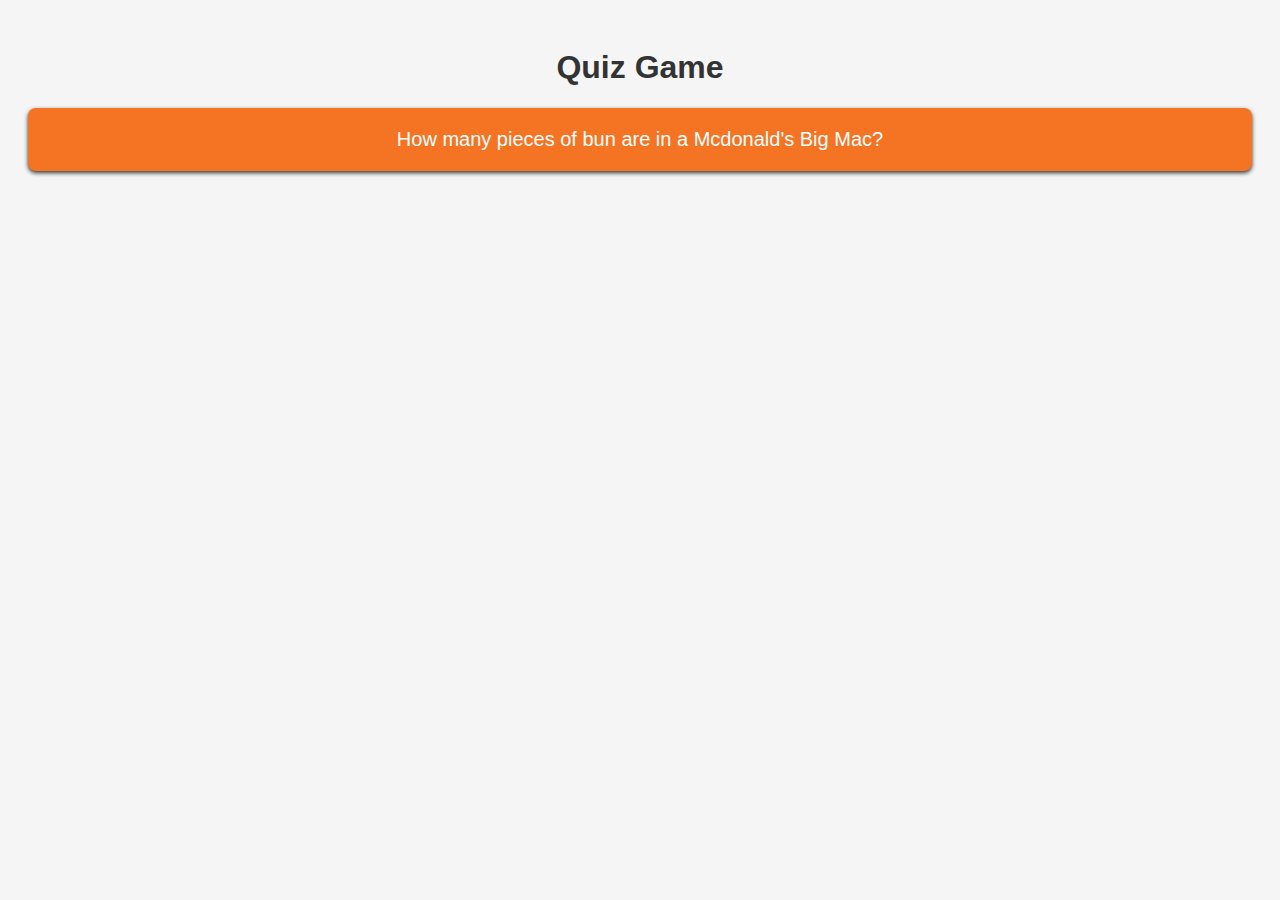
==== quizgame app/index.html @ 6a605e95 "quiz game app v initial" ====
<!DOCTYPE html>
<html>
<head>
  <title>Quiz Game</title>
  <link rel="stylesheet" href="style.css" />
</head>

<body>
  <h1>Quiz Game</h1>
  <div id="question"></div>
  <div id="options"></div>
  <div id="score"></div>
  <script src="quiz.js"></script>
</body>

</html>
---- quizgame app/style.css ----
body {
    font-family: Arial, sans-serif;
    background-color: #f5f5f5;
    padding: 20px;
  }
  
  h1 {
    text-align: center;
    color: #333;
  }
  
  #question {
    background-color: #f57424;
    color: #fff;
    border-radius: 8px;
    padding: 20px;
    margin-bottom: 20px;
    text-align: center;
    font-size: 20px;
    box-shadow: 0 2px 4px rgba(3, 3, 3, 0.8);
  }
  
  #options {
    display: flex;
    background-color: #a1a1a1;
    width: 50%;
    border-radius: 8px;
    flex-direction: column;
    margin: auto;
    margin-bottom: 20px;
  }
  
  #options button {
    display: block;
    width: 80%;
    height: 40px;
    cursor: pointer;
    margin: auto;
    margin-bottom: 10px;
    font-family: "Times New Roman", Times, serif;
    font-size: 20px;
    font-weight: bold;
    border-radius: 8px;
  }
  
  #options button:hover {
    background-color: #f57424;
  }
  
  #btn {
    display: flex;
    width: 50%;
    margin: auto;
    justify-content: flex-end;
  }
  
  #next {
    display: inline-block;
    background-color: #0084ff;
    color: #fff;
    border: none;
    border-radius: 20px;
    padding: 10px 20px;
    font-size: 16px;
    cursor: pointer;
  }
  
  #next:hover {
    background-color: #0060c0;
  }
  
  #score {
    text-align: center;
    font-size: 20px;
    font-weight: bold;
    color: #333;
  }
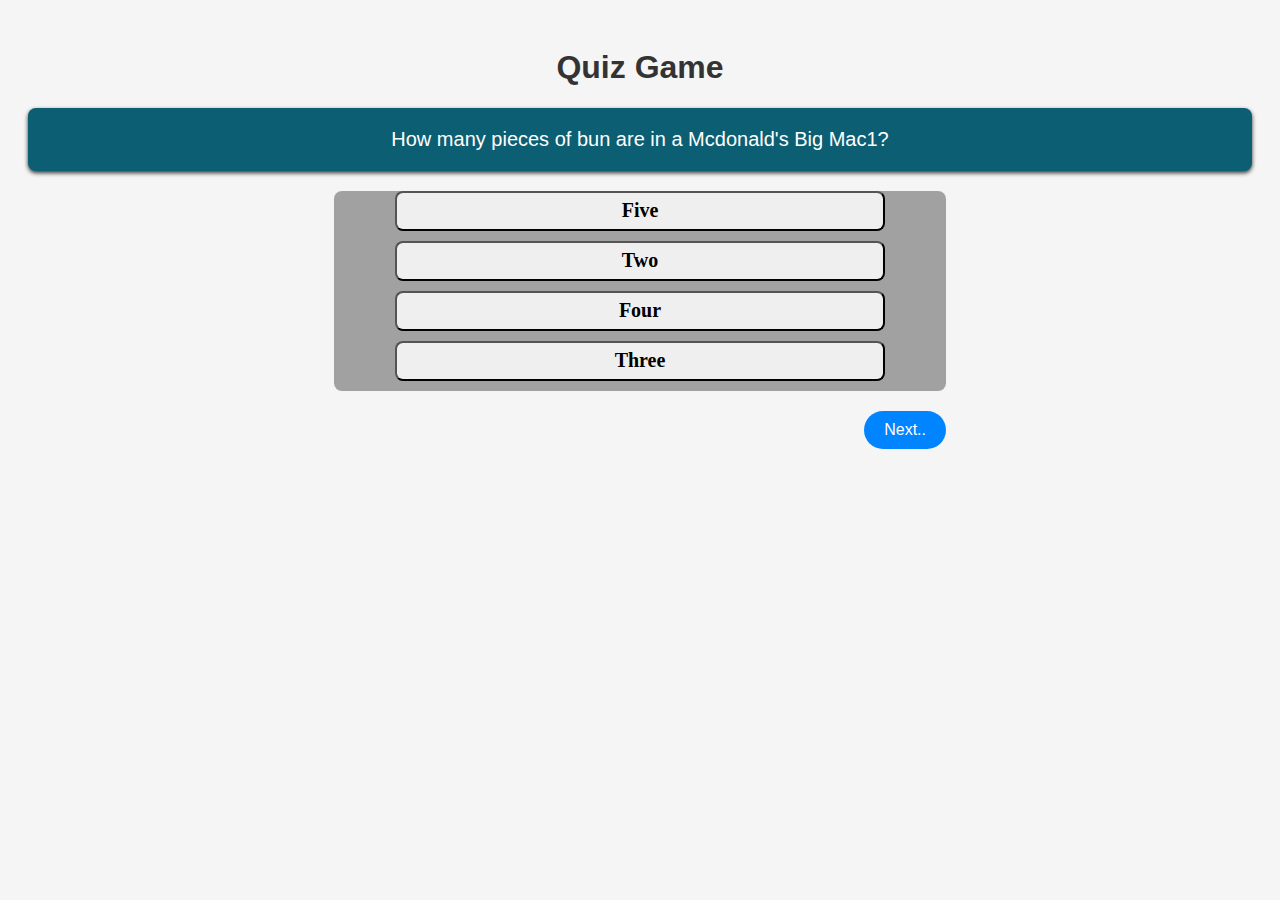
==== commit ecd85438: "quiz game final 1.0" ====
--- a/quizgame app/index.html
+++ b/quizgame app/index.html
@@ -10,6 +10,11 @@
   <div id="question"></div>
   <div id="options"></div>
   <div id="score"></div>
+  
+  <div id="btn">
+    <button id="next">Next..</button>
+  </div>
+
   <script src="quiz.js"></script>
 </body>
 
--- a/quizgame app/style.css
+++ b/quizgame app/style.css
@@ -10,7 +10,7 @@
   }
   
   #question {
-    background-color: #f57424;
+    background-color: #0c5e72;
     color: #fff;
     border-radius: 8px;
     padding: 20px;
